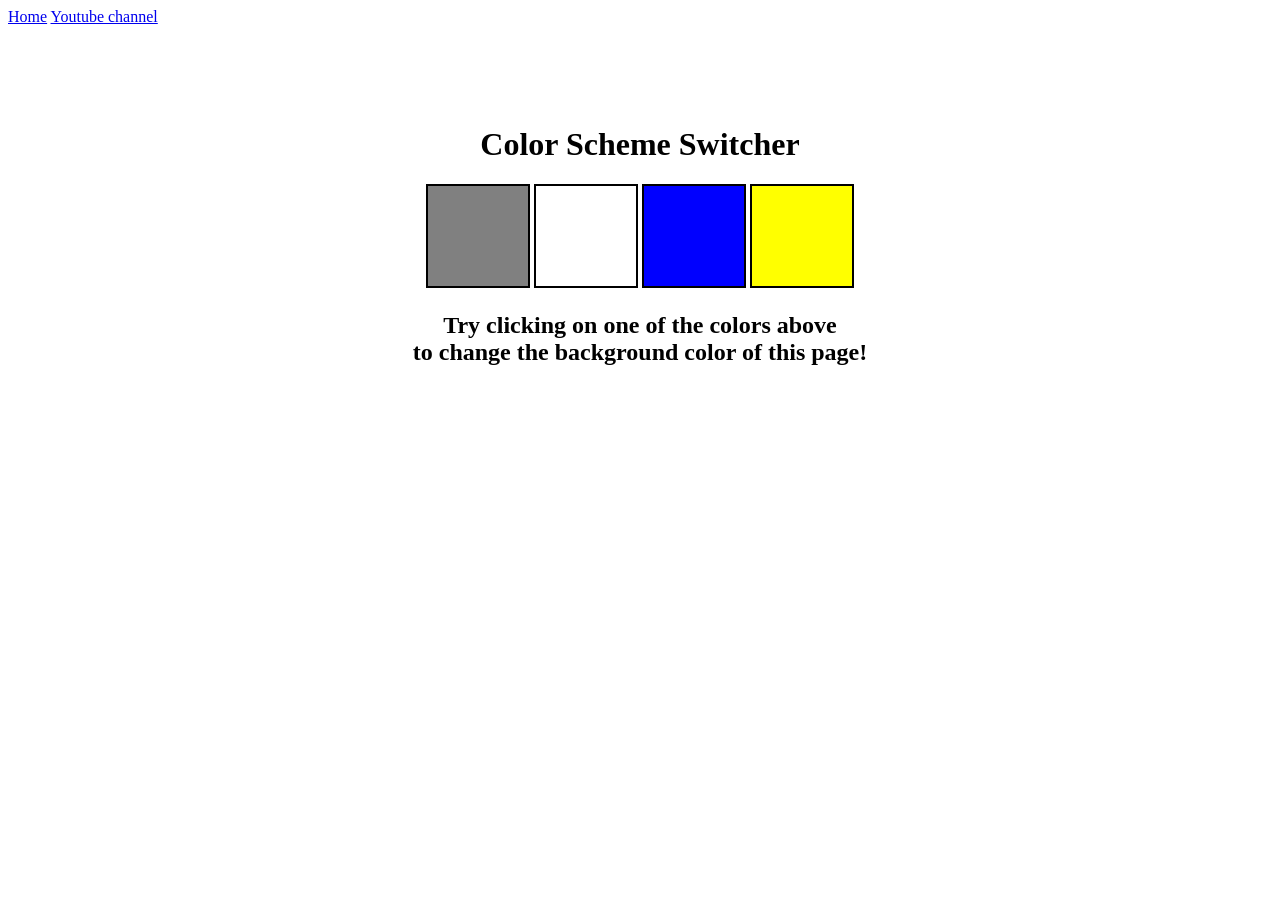
==== 07_Projects/01_color_changer/index.html @ 7112adcd "commit" ====
<!DOCTYPE html>
<html lang="en">
  <head>
    <meta charset="UTF-8" />
    <meta name="viewport" content="width=device-width, initial-scale=1.0" />
    <meta http-equiv="X-UA-Compatible" content="ie=edge" />
    <link rel="stylesheet" href="style.css" />
    <link rel="stylesheet" href="../styles.css" />
    <title>JavaScript Background Color Switcher</title>
  </head>
  <body>
    <nav>
      <a href="/" aria-current="page">Home</a>
      <a target="_blank" href="https://www.youtube.com/@chaiaurcode"
        >Youtube channel</a
      >
    </nav>
    <div class="canvas">
      <!-- <a
        style="
          background-color: #fff;
          padding: 10px 30px;
          border-radius: 8px;
          color: #212121;
          text-decoration: none;
          border: 2px solid #212121;
        "
        href="../index.html"
        >Back to Home Page</a
      > -->
      <h1>Color Scheme Switcher</h1>
      <span class="button" id="grey"></span>
      <span class="button" id="white"></span>
      <span class="button" id="blue"></span>
      <span class="button" id="yellow"></span>
      <h2>
        Try clicking on one of the colors above
        <span>to change the background color of this page!</span>
      </h2>
    </div>
    <script src="script.js"></script>
  </body>
</html>
---- 07_Projects/01_color_changer/style.css ----
html {
    margin: 0;
  }
  
  span {
    display: block;
  }
  .canvas {
    margin: 100px auto 100px;
    width: 80%;
    text-align: center;
  }
  
  .button {
    width: 100px;
    height: 100px;
    border: solid black 2px;
    display: inline-block;
  }
  
  #grey {
    background: grey;
  }
  
  #white {
    background: white;
  }
  #blue {
    background: blue;
  }
  #yellow {
    background: yellow;
  }
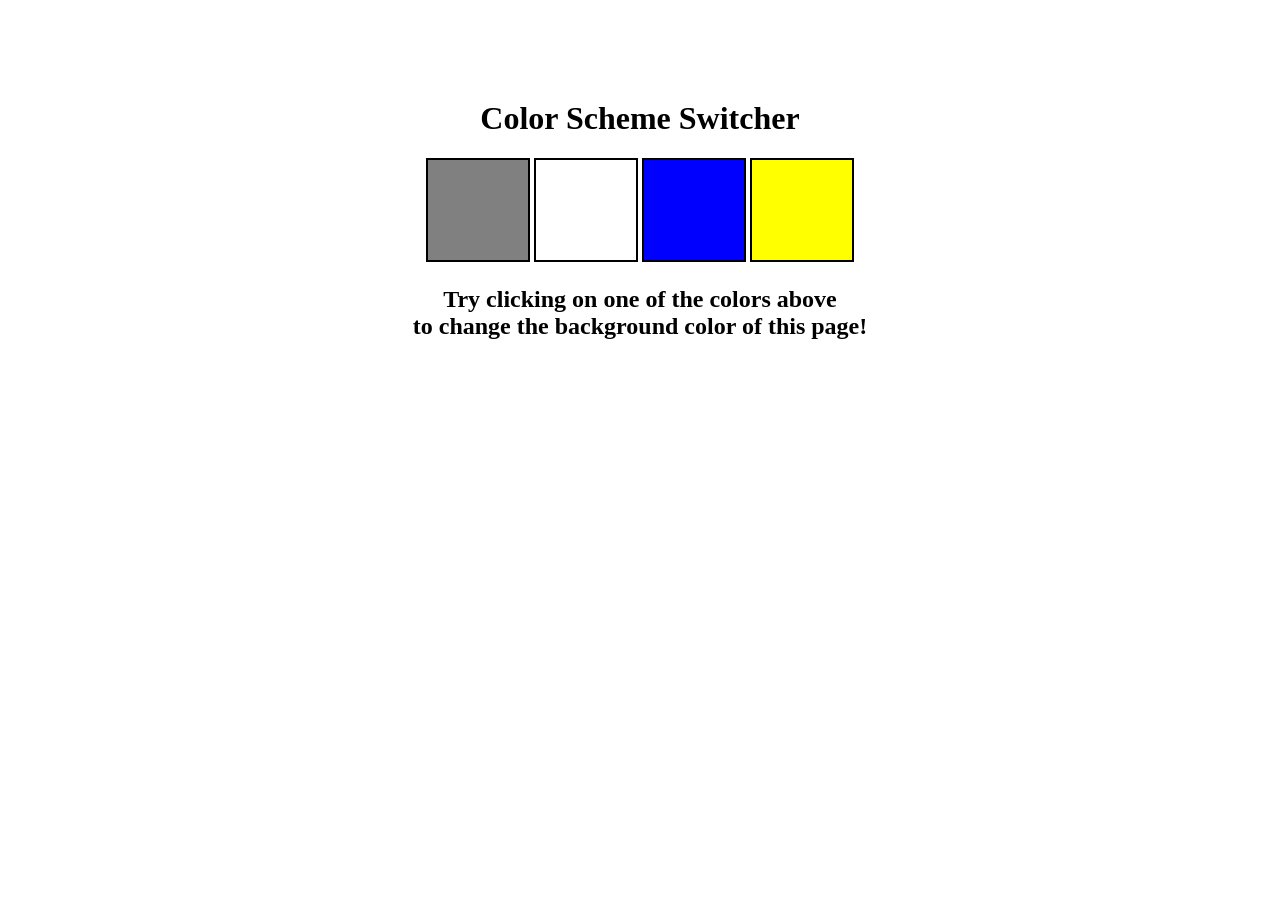
==== commit 2acf04a2: "commit" ====
--- a/07_Projects/01_color_changer/index.html
+++ b/07_Projects/01_color_changer/index.html
@@ -9,12 +9,7 @@
     <title>JavaScript Background Color Switcher</title>
   </head>
   <body>
-    <nav>
-      <a href="/" aria-current="page">Home</a>
-      <a target="_blank" href="https://www.youtube.com/@chaiaurcode"
-        >Youtube channel</a
-      >
-    </nav>
+
     <div class="canvas">
       <!-- <a
         style="
